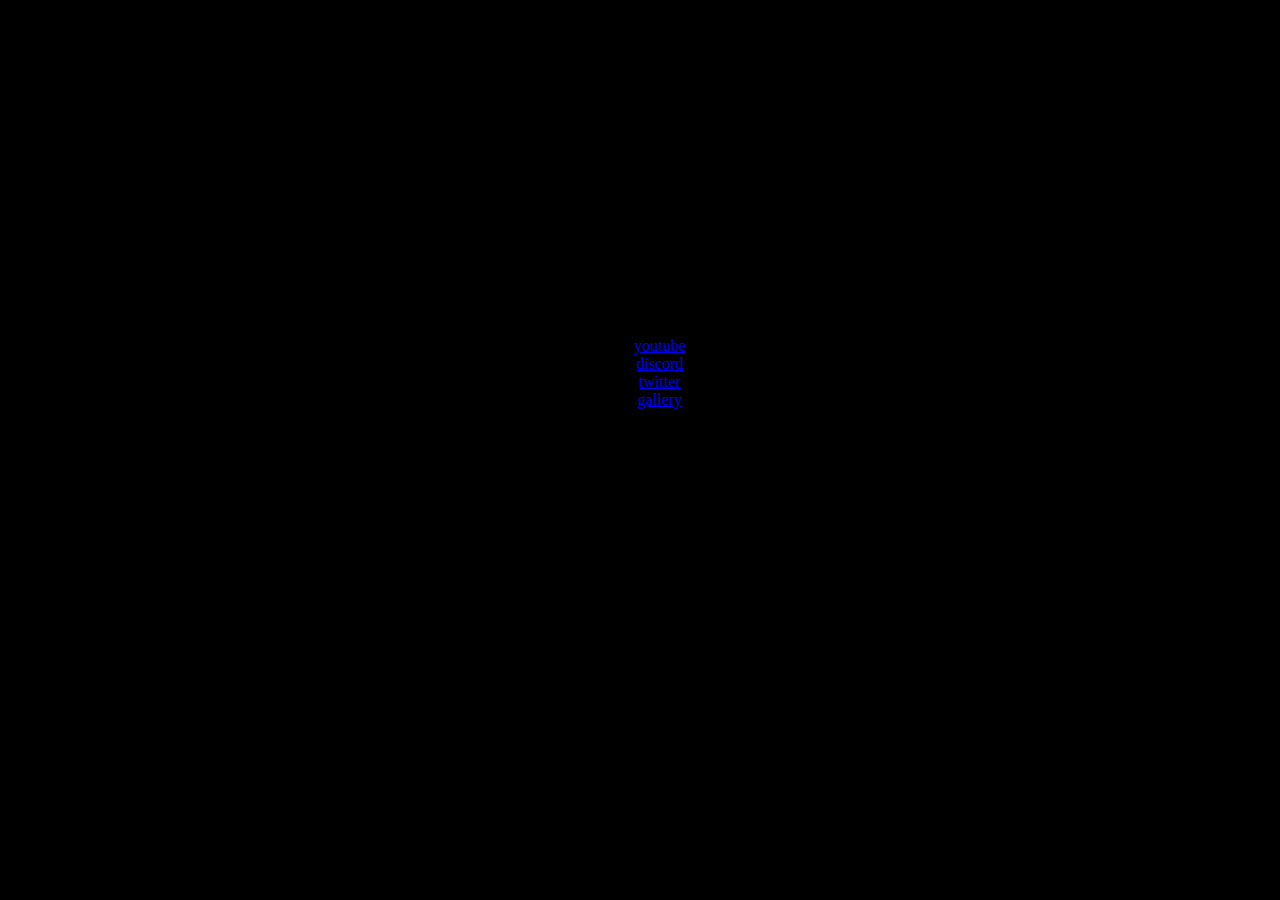
==== pages/checkbl0x.html @ ab547cd8 "Update checkbl0x.html" ====
<meta property="og:image" content="https://media.discordapp.net/attachments/765900193714405397/1048588700029812786/obraz_2022-11-15_201108228-removebg-preview.png">
<meta content="omg  kazuki's site" property="og:title" />
<meta content="✦✦i am so cool!!!!!1✦✦" property="og:description" />
<meta content="tacowofun.github.io" property="og:url" />
<meta content="#4987c1" data-react-helmet="true" name="theme-color" />
<html>
    <head>
        <!--- important stuff --->
        <title >kazuki</title>
        <meta charset="UTF-8">
        <link rel="stylesheet" href="style.css" media="screen">
        <meta name="viewport" content="width=device-width, initial-scale=1.0">
        <link rel="shortcut icon" type="image/png" href="images/fav.png">
        <!--- gfonts --->
        <link rel="preconnect" href="https://fonts.googleapis.com">
        <link rel="preconnect" href="https://fonts.gstatic.com" crossorigin>
        <link href="https://fonts.googleapis.com/css2?family=Comic+Neue:ital,wght@0,300;0,400;0,700;1,300;1,400;1,700&family=Roboto+Mono:ital,wght@0,100;0,200;0,300;0,400;0,500;0,600;0,700;1,100;1,200;1,300;1,400;1,500;1,600;1,700&display=swap" rel="stylesheet"> 
    </head>

    <body style="background-color: #000000;">
        <!--- music --->
        <audio autoplay src="sounds/MF_Doom_-_Doomsday.mp3" loop="true"></audio>

        <!--- background video --->
        <div class="dov">
            <video autoplay muted loop id="vido">
                <source src="ambient.mp4" type="video/mp4">
            </video>
        </div>

        <div align="center" class="content-box">
            <!--- middle content --->
            <div align="center" class="page-content">
                <!--- wave --->
                <div align="center"  class="content">
                    <h1 align="center" >kazuki</h1>
                    <h1 align="center" >kazuki</h1>
                </div>

                <h3 align="center" >coolest man alive</h3>
            </div>
            <!--- bottem content --->
            <footer>
                <ul align="center">
                    <li><a href="https://www.youtube.com/c/specowos">youtube</a></li>
                    <li><a href="https://discord.gg/Xca3Zh5F9g">discord</a></li>
                    <li><a href="https://twitter.com/specowos">twitter</a></li>
                    <li><a href="pages/gallery.html">gallery</a></li>
                </ul>
            </footer>
        </div>
    </body>
<html>
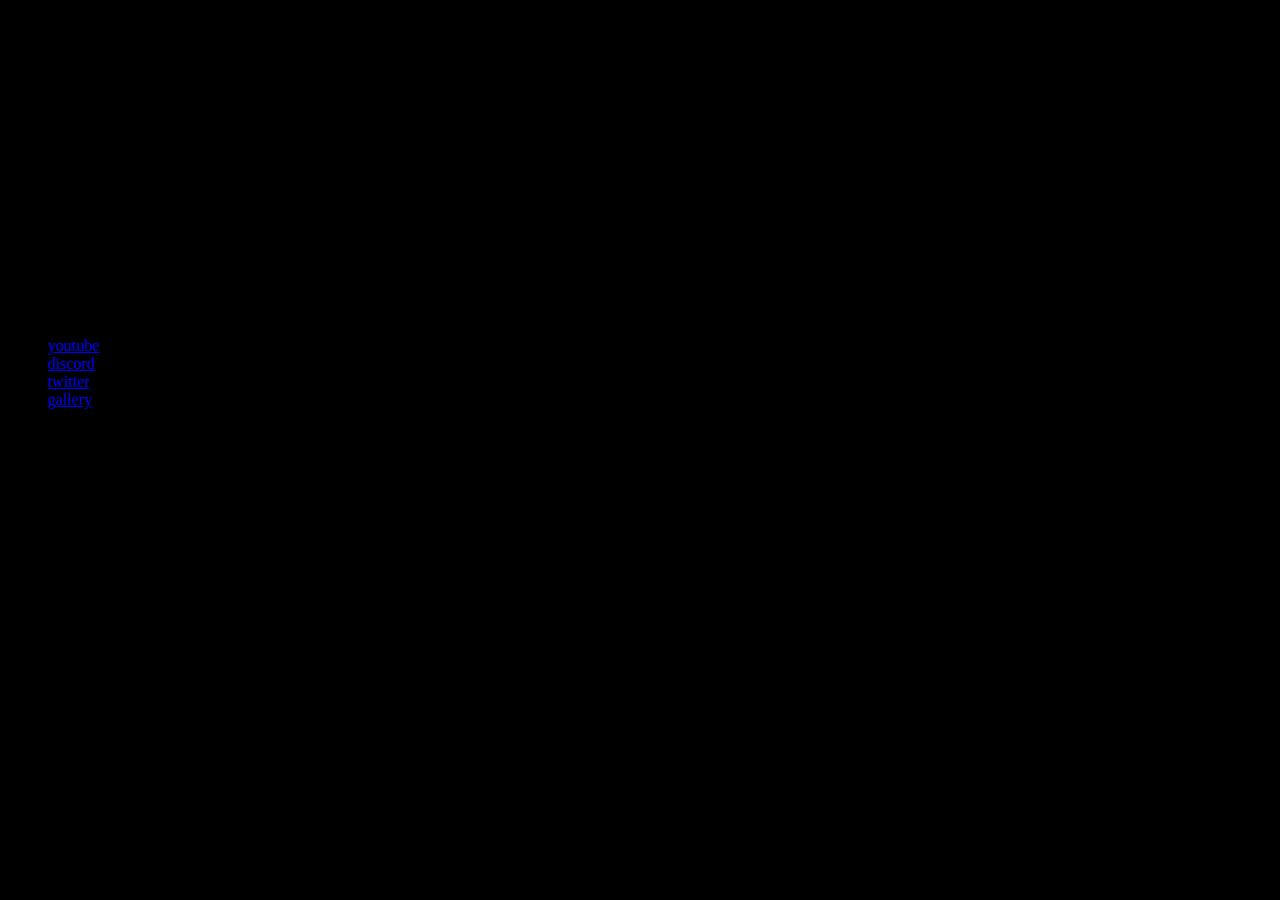
==== commit 4e46a1a8: "Update checkbl0x.html" ====
--- a/pages/checkbl0x.html
+++ b/pages/checkbl0x.html
@@ -28,20 +28,20 @@
             </video>
         </div>
 
-        <div align="center" class="content-box">
+        <divclass="content-box">
             <!--- middle content --->
-            <div align="center" class="page-content">
+            <div  class="page-content">
                 <!--- wave --->
-                <div align="center"  class="content">
-                    <h1 align="center" >kazuki</h1>
-                    <h1 align="center" >kazuki</h1>
+                <div  class="content">
+                    <h1>kazuki</h1>
+                    <h1 >kazuki</h1>
                 </div>
 
-                <h3 align="center" >coolest man alive</h3>
+                <h3>coolest man alive</h3>
             </div>
             <!--- bottem content --->
             <footer>
-                <ul align="center">
+                <ul>
                     <li><a href="https://www.youtube.com/c/specowos">youtube</a></li>
                     <li><a href="https://discord.gg/Xca3Zh5F9g">discord</a></li>
                     <li><a href="https://twitter.com/specowos">twitter</a></li>
